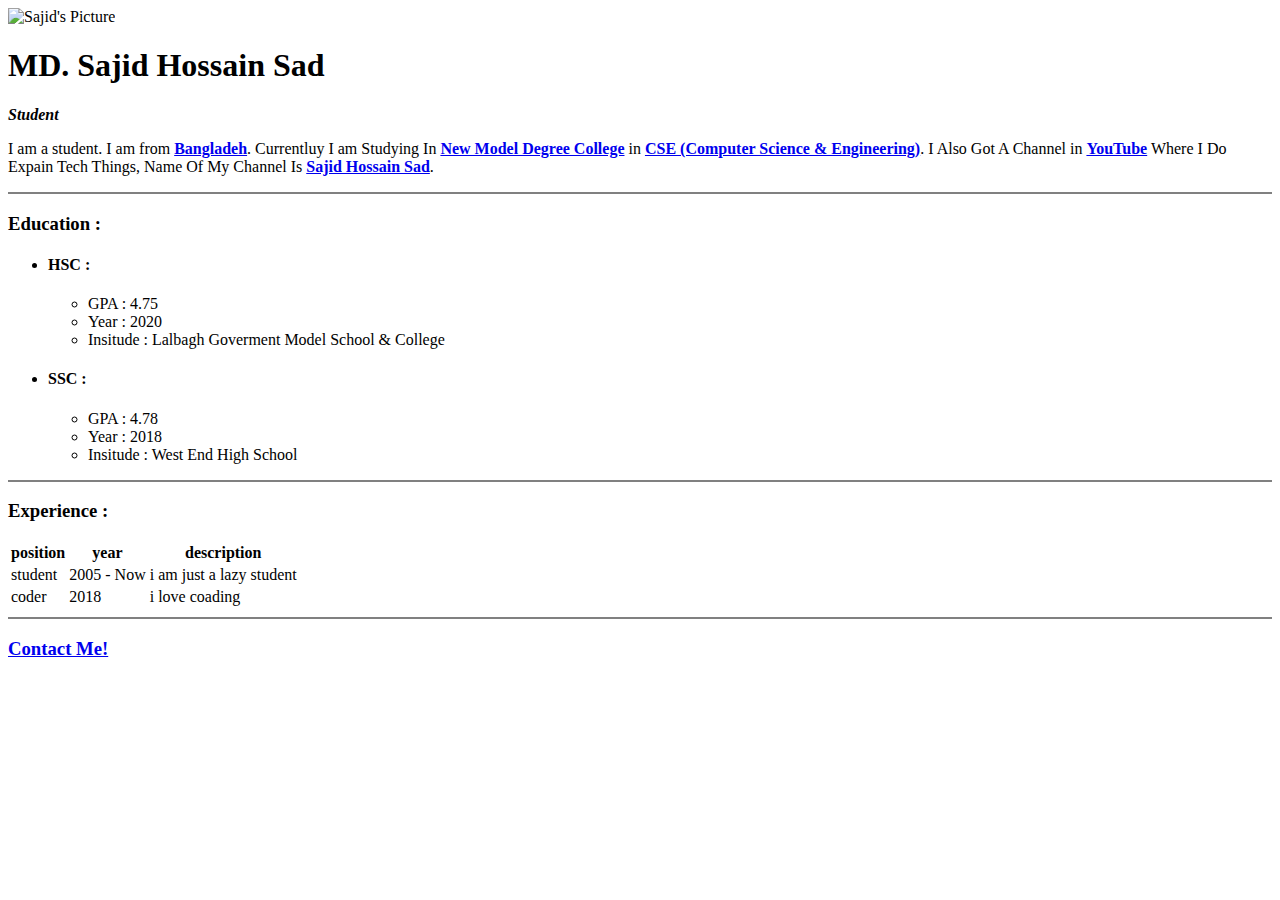
==== index.html @ 92f48e37 "Add files via upload" ====
<!DOCTYPE html>
<html lang="en" dir="ltr">

<head>
  <meta charset="utf-8">
  <title>Sajid Hossain Sad</title>
</head>

<body>
  <img asrc="https://raw.githubusercontent.com/SH-Shad/SH-Shad/main/Sajid.jpg" src="G:\extended\Documents\Sajid WEB\HTML - Personal Site\Images\Sajid Profile Pic.jpg" alt="Sajid's Picture" height="200px" width="200 px">
  <h1>MD. Sajid Hossain Sad</h1>
  <p><strong><em>Student</em></strong></p>
  <p>I am a student. I am from <strong><a href="https://en.wikipedia.org/wiki/Bangladesh">Bangladeh</a></strong>. Currentluy I am Studying In <a href="https://newmodelcollege.edu.bd/"><strong>New Model Degree College</strong></a> in <a
      href="https://en.wikipedia.org/wiki/Computer_science_and_engineering"><strong>CSE (Computer Science & Engineering)</strong></a>. I Also Got A Channel in <strong><a href="https://en.wikipedia.org/wiki/YouTube">YouTube</a></strong> Where I Do
    Expain Tech Things, Name Of My Channel Is <strong><a href="https://www.youtube.com/channel/UCTpS54W3bl5mgpeK1yEesaQ">Sajid Hossain Sad</a></strong>.</p>
  <hr noshade>
  <h3>Education :</h3>
  <ul>
    <li>
      <h4>HSC :</h4>
      <ul>
        <li>GPA : 4.75</li>
        <li>Year : 2020</li>
        <li>Insitude : Lalbagh Goverment Model School & College</li>
      </ul>
    </li>
    <li>
      <h4>SSC :</h4>
      <ul>
        <li>GPA : 4.78</li>
        <li>Year : 2018</li>
        <li>Insitude : West End High School</li>
      </ul>
  </ul>
  <hr noshade>
  <h3>Experience :</h3>
  <table>
    <thead>
      <tr>
        <th>position</td>
        <th>year</td>
        <th>description</td>
      </tr>
    </thead>
    <tbody>
      <tr>
        <td>student</td>
        <td>2005 - Now</td>
        <td>i am just a lazy student</td>
      </tr>
      <tr>
        <td>coder</td>
        <td>2018</td>
        <td>i love coading</td>
      </tr>
    </tbody>
  </table>
  <hr noshade>
  <h3><a href="G:\extended\Documents\Sajid WEB\HTML - Personal Site\Contact.html">Contact Me!</a></h3>
</body>

</html>
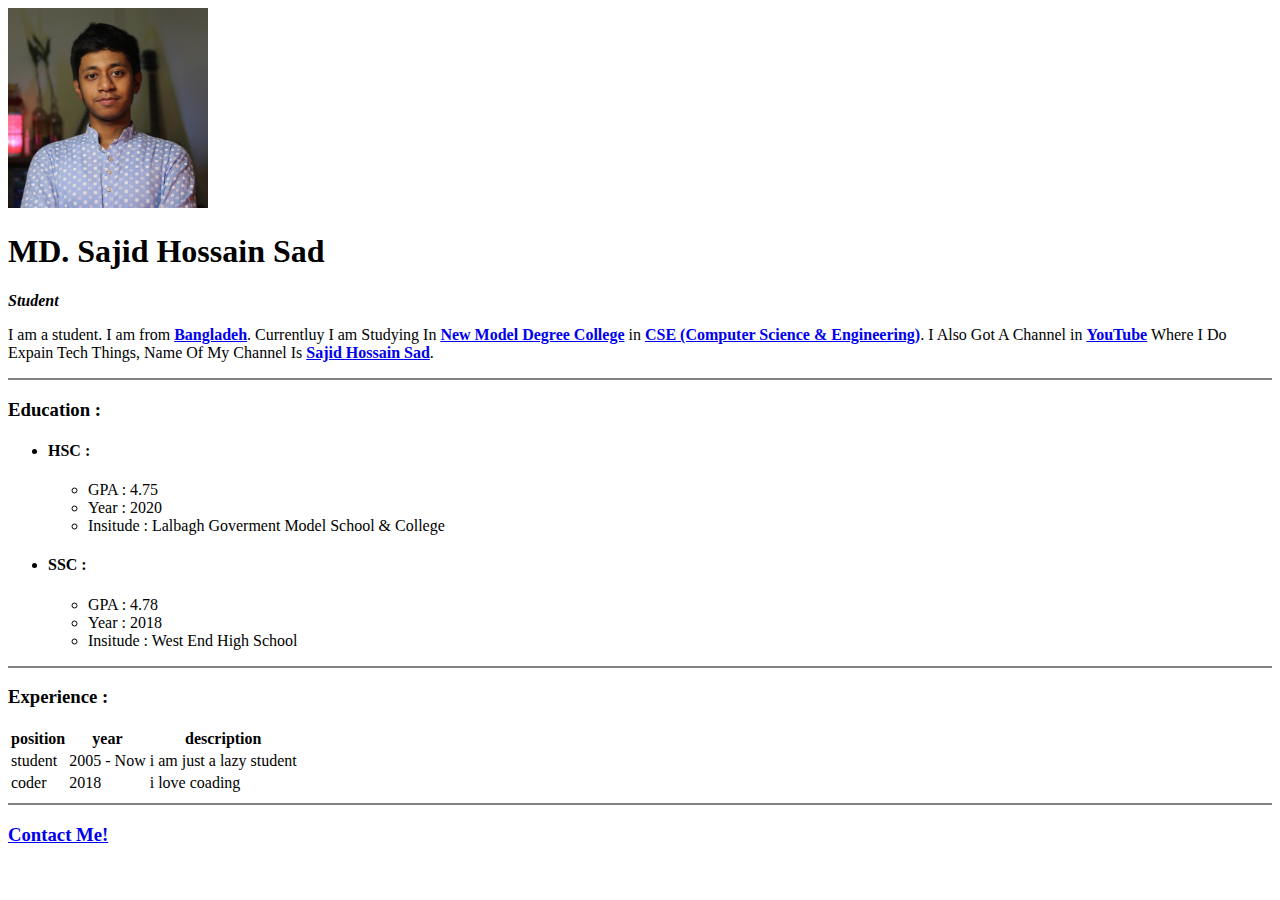
==== commit ec2753ed: "PP" ====
--- a/index.html
+++ b/index.html
@@ -7,7 +7,7 @@
 </head>
 
 <body>
-  <img asrc="https://raw.githubusercontent.com/SH-Shad/SH-Shad/main/Sajid.jpg" src="G:\extended\Documents\Sajid WEB\HTML - Personal Site\Images\Sajid Profile Pic.jpg" alt="Sajid's Picture" height="200px" width="200 px">
+  <img src="Images/Sajid Profile Pic.jpg" alt="Sajid's Picture" height="200px" width="200 px">
   <h1>MD. Sajid Hossain Sad</h1>
   <p><strong><em>Student</em></strong></p>
   <p>I am a student. I am from <strong><a href="https://en.wikipedia.org/wiki/Bangladesh">Bangladeh</a></strong>. Currentluy I am Studying In <a href="https://newmodelcollege.edu.bd/"><strong>New Model Degree College</strong></a> in <a
